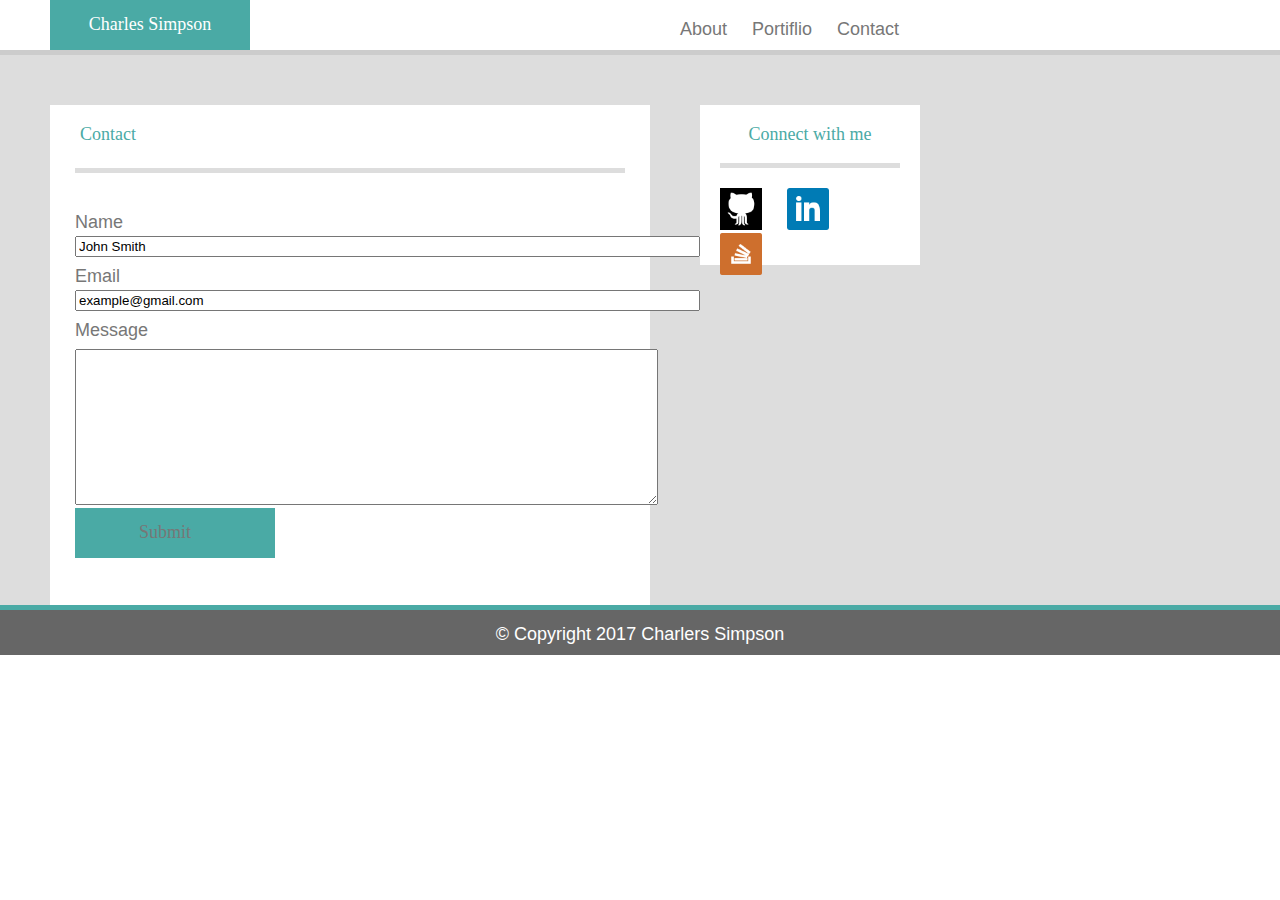
==== contact.html @ 6ff2c0f7 "1st draft" ====
<!-- Responsive Portfolio Part1 of 3rd homerwork -->
<!-- Copied and modified Basic Portfolio 2nd Home work assignment -->
<!-- Charles Simpson @kc0nug -->

<!DOCTYPE html>
<html lang="en-us">

<head>
  <meta charset="UTF-8">
  <meta name="viewport" content="width=device-width, initial-scale=1.0">
  <title>Charles Simpson - Contact</title>

  <link rel="stylesheet" href="./assets/css/reset.css"> 

  <link rel="stylesheet" type="text/css" href="./assets/css/style.css">
</head>

<body>
  <div data-role = "top" data-position = "fixed">
    <div id = "header">
      <h1>Charles Simpson</h1> 
    </div>

    <div id = "nav">
      <a href="index.html">About </a>
      <a href="portfolio.html">Portiflio </a>
      <a href="contact.html">Contact</a>
    </div>
  </div> <!-- top -->

<div id = "main">
  <!-- Add a About Me bio box--> 
  <div id = "contact">
  <h2>Contact</h2>
    <div id = "contacttext">
      <div id = "contactbox">
      </div>
      <div id = "nametext">
        <p>Name</p>
      </div>
      <div id = "namebox">
       <input type="text" name="name" value="John Smith" size="75" >
      </div>
      <div id = "emailtext"
        <p>Email</p>
      </div>
      <div id="emailbox">
       <input type="text" name="email" value="example@gmail.com" size="75" >
      </div>
      <div id="messagetext">
        <p>Message</p>
      </div>
      <div id = "messagebox">
        <textarea name="message" rows="10" cols="70">
        </textarea>
      </div>
      <div id="submit"> 
        <a data-email="chucksimpson@kc.rr.com" href="mailto:chucksimpson@kc.rr.com">Submit</a>
      </div>
    </div>
  </div>

  <div id = "connect">
  <!-- add a connect with me box -->
    <h3>Connect with me</h3>
    <div id = "connectwithme">
      <a href="https://github.com/KC0NUG">
        <img src="./assets/images/github.png" alt="GitHub" style="width:42px;height:42px;border:0;">
      </a>
      <a href="https://www.linkedin.com/in/chuck-simpson-78604a5a/">
        <img src="./assets/images/linkedin.png" alt=  "linkedin" style="width:42px;height:42px;border:0;">
      </a>
      <a href="https://stackexchange.com/users/11026163/chuck-simpson">
        <img src="./assets/images/stackoverflow.png" alt=  "stackoverflow" style="width:42px;height:42px;border:0;">
      </a>
    </div>
  </div>
  
  <div id = "footer2">
© Copyright 2017 Charlers Simpson
  </div>

</body>

</html>
---- assets/css/style.css ----
* {
  box-sizing: border-box;  
}

body {

  font-family: "Arial", "Helvetica Neue", Helvetica, sans-serif; 
  font-size: 18px;
  /*width: 960px;*/
  width: 100%;
  background: #ffffff;
  color: #777777;
}

h1 {
  color: #ffffff;
}



a:link {
  text-decoration: none; 
  margin-right: 20px;
  color: #777777;
}

a:active{
  color: red;
}

a:visited{
  color: #777777;
}

#top {
}

#header {
  float: left;
  font-family: 'Georgia', Times, Times New Roman, serif;
  width: 200px;
  height: 50px;
  margin-left: 50px; 
  padding: 15px;
  text-align: center;
  background: #4aaaa5;
}

#nav {
  float: left;
  text-align: left;
  margin-left: 410px;
  width: 300px;
  height: 50px;  
  padding: 20px;   
}

#main{
  clear:left;
  float: left;
  border-top: thick solid #cccccc;
  /*width: 1100px;*/
  width:100%;
  height: 600px;  
  background: #dddddd;  
}

h2{
  text-align: left;
  margin-top: 20px;
  margin-left: 30px;
  font-family: 'Georgia', Times, Times New Roman, serif;
  color: #4aaaa5;
}


#aboutme{
  clear: left;
  float: left;
  width: 600px;
  height: 500px;
  margin-left: 50px;
  margin-top: 50px;
  background: #ffffff;
 }

#aboutmetext{
  float: top;
  margin-top: 25px;
  margin-left: 25px;
  width: 550px;
  height: 400px;
  background: #ffffff;
}

#aboutmebox{
  border-style: solid;    
  border-top: thick solid #dddddd;
  margin-top: 20px;
  padding: 20px;
}

#text1{
  font-family: "Arial", "Helvetica Neue", Helvetica, sans-serif;
}

ul {
    list-style-type: none;
    margin-left: 0;
    padding: 0;
}

#aboutmepic{
  float:left;
  margin-left: 20px;
  margin-right: 20px;
}

#portfolio{
  clear: left;
  float: left;
  width: 600px;
  height: 500px;
  margin-left: 50px;
  margin-top: 50px;
  background: #ffffff;
}

#portfoliobox{
  border-style: solid;    
  border-top: thick solid #dddddd;
  margin-top: 20px;
  padding: 20px;
}

#portfoliotext{
  float: top;
  margin-top: 25px;
  margin-left:25px;
  width: 550px;
  height: 400px;
  background: #ffffff;
}

#contact{
  clear: left;
  float: left;
  width: 600px;
  height: 500px;
  margin-left: 50px;
  margin-top: 50px;
  background: #ffffff;
}

#mars{
  clear: left;
  float: left;
  margin-top: 10px;
  margin-left: 45px;
}

#satern{
  float: left;
  margin-top: 10px;
  margin-left: 45px;
}

#jocoares{
  clear: left;
  float: left;
  margin-top: 10px;
  margin-left: 45px;
}

#JOCOECS{  
  float: left;
  margin-top: 10px;
  margin-left: 45px;
}

#contactbox{
  border-style: solid;    
  border-top: thick solid #dddddd;
  margin-top: 20px;
  padding: 20px;
}

#contacttext{
  float: top;
  margin-top: 25px;
  margin-left:25px;
  width: 550px;
  height: 400px;
  background: #ffffff;  
}


img {
  display: inline-block;
}

h3{
  text-align: center;
  margin-top: 20px;
  font-family: 'Georgia', Times, Times New Roman, serif;
  color: #4aaaa5;
}

#connect{
  float: left;
  height: 160px;
  width: 220px;
  margin-left: 50px;
  margin-top:50px;
  background: #ffffff;
}

#connectwithme{
  border-style: solid;
  border-top: thick solid #dddddd;  
  margin-top: 20px;
  margin-left: 20px;
  margin-right: 20px;
  padding-top: 20px;
}

#namebox{
  margin-top: 5px;
}

#emailtext{
  margin-top: 10px;
}

#emailbox{
  margin-top: 5px;
}

#messagetext{
  margin-top: 10px;
}

#messagebox{
  margin-top: 5px;
  margin-top: 10px;
}

#submit{
  float: top;
  font-family: 'Georgia', Times, Times New Roman, serif;
  width: 200px;
  height: 50px;
  padding: 15px;
  text-align: center;
  background: #4aaaa5;
  color: #ffffff;
}

#footer{
  clear: left;
  box-sizing: border-box;
  border-top: 3px;
  border-color: #4aaaa5;  
  width: 100%;
  height: 50px;
  text-align: center;
  background: #666666;
  padding: 15px;
  color: #ffffff;
}

#footer2{
  clear: left;
  box-sizing: border-box;
  border-top: 3px;
  border-color: #4aaaa5;  
  width:100%;
  height: 50px;
  text-align: center;
  background: #666666;
  padding: 15px;
  color: #ffffff;
  border-top: 5px solid #4aaaa5;
}


/*Media queires*/

@media only screen and (max-width: 980px) {
    body {
        background-color: lightblue;        
    }
    #nav{
     margin-left: 100px;    
    }
  }

@media only screen and (max-width: 768px) {
    body {
        background-color: red;
    }
  #nav{
    margin-left: 100px;
  } 

  #portfolio{
  width: 90%;
  height: 500px;
  margin-left: 5%;
  margin-top: 5%;
  }
}


@media only screen and (max-width: 640px) {
  body {
        background-color: yellow;
  }

  #header {
    clear: top;
    clear: left;
    float: top;
    width: 100%;
    text-align: center;
    margin-left: 0%;
    margin-right: 0%;
  }

  #nav {
    float: top;
    text-align: center;
    width: 100%; 
    margin-left: 0%;
    margin-right: 0%;
  }


  #portfolio{
    clear: left;
    float: left;
    width: 100%;
    height: 900px;
    margin-left: 5px;
    margin-top: 5px;
    background: #ffffff;
  }

  #portfoliobox{
    border-style: solid;    
    border-top: thick solid #dddddd;
    margin-top: 20px;
    padding: 20px;
  }

  #portfoliotext{
    float: top;
    margin-top: 5%;
    margin-left:5%;
    width: 90%;
    height: 400px;
    background: #ffffff;
  }


  #mars{
    clear: top;
    float: top;
    margin-top: 5px;
    margin-left: 5px;
  }

  #satern{
    float: top;
    margin-top: 5px;
    margin-left: 5px;
  }

  #jocoares{
    float: top;
    margin-top: 5px;
    margin-left: 5px;
  }

  #JOCOECS{
    float: top;
    margin-top: 5px;
    margin-left: 5px;
  }   
}
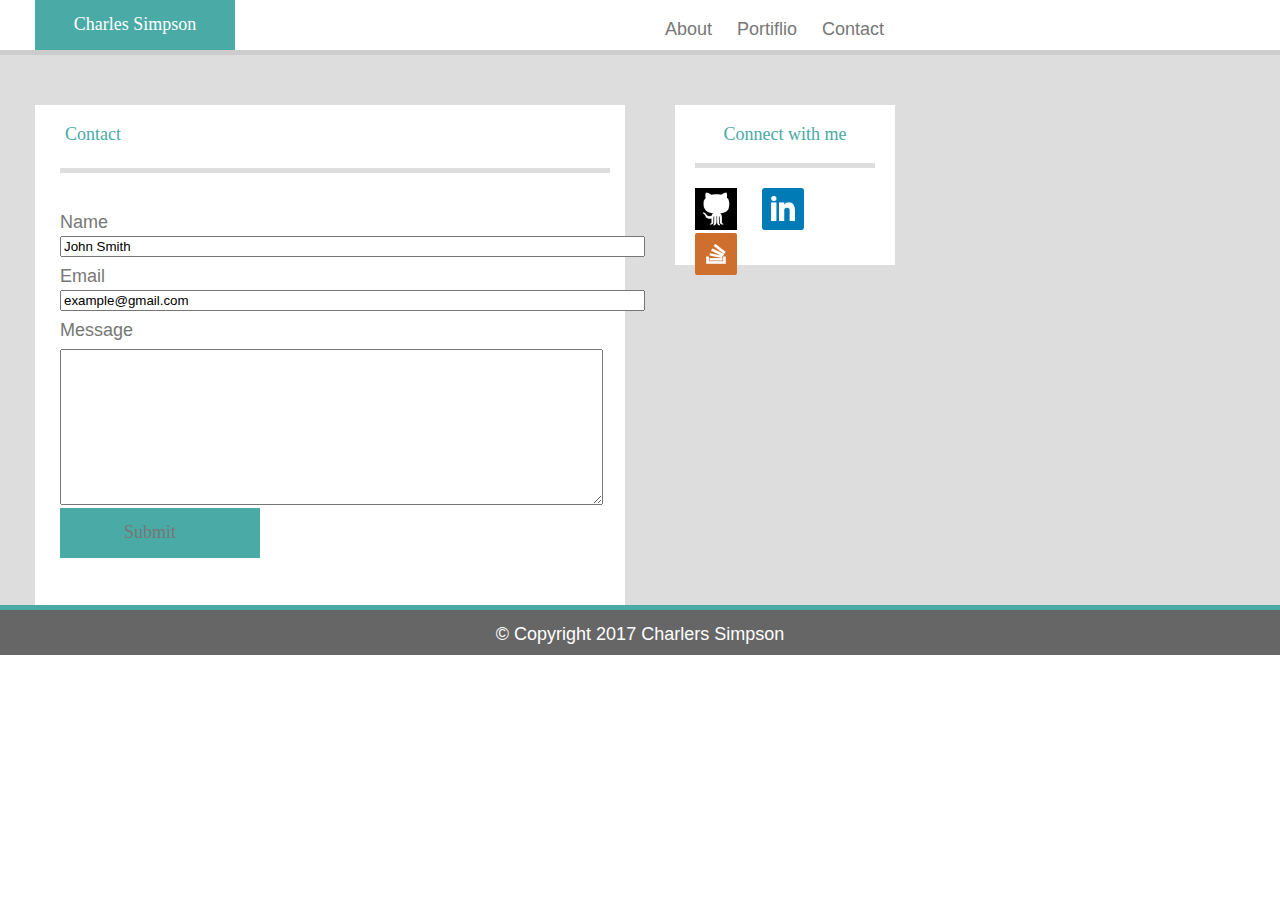
==== commit bef786ba: "final changes" ====
--- a/contact.html
+++ b/contact.html
@@ -13,6 +13,7 @@
   <link rel="stylesheet" href="./assets/css/reset.css"> 
 
   <link rel="stylesheet" type="text/css" href="./assets/css/style.css">
+  
 </head>
 
 <body>
@@ -25,7 +26,7 @@
       <a href="index.html">About </a>
       <a href="portfolio.html">Portiflio </a>
       <a href="contact.html">Contact</a>
-    </div>
+    </div> <!-- nav -->
   </div> <!-- top -->
 
 <div id = "main">
@@ -39,19 +40,19 @@
         <p>Name</p>
       </div>
       <div id = "namebox">
-       <input type="text" name="name" value="John Smith" size="75" >
+       <input type="text" name="name" value="John Smith" size="70" >
       </div>
       <div id = "emailtext"
         <p>Email</p>
       </div>
       <div id="emailbox">
-       <input type="text" name="email" value="example@gmail.com" size="75" >
+       <input type="text" name="email" value="example@gmail.com" size="70" >
       </div>
       <div id="messagetext">
         <p>Message</p>
       </div>
       <div id = "messagebox">
-        <textarea name="message" rows="10" cols="70">
+        <textarea name="message" rows="10" cols="65">
         </textarea>
       </div>
       <div id="submit"> 
--- a/assets/css/style.css
+++ b/assets/css/style.css
@@ -1,6 +1,7 @@
 * {
   box-sizing: border-box;  
 }
+
 
 body {
 
@@ -12,10 +13,10 @@
   color: #777777;
 }
 
+
 h1 {
   color: #ffffff;
 }
-
 
 
 a:link {
@@ -24,36 +25,38 @@
   color: #777777;
 }
 
+
 a:active{
   color: red;
 }
 
+
 a:visited{
   color: #777777;
 }
 
-#top {
-}
 
 #header {
   float: left;
   font-family: 'Georgia', Times, Times New Roman, serif;
   width: 200px;
   height: 50px;
-  margin-left: 50px; 
+  margin-left: 35px; 
   padding: 15px;
   text-align: center;
   background: #4aaaa5;
 }
 
+
 #nav {
   float: left;
-  text-align: left;
+  text-align: right;
   margin-left: 410px;
-  width: 300px;
+  /*width: 300px;*/
   height: 50px;  
   padding: 20px;   
 }
+
 
 #main{
   clear:left;
@@ -65,6 +68,7 @@
   background: #dddddd;  
 }
 
+
 h2{
   text-align: left;
   margin-top: 20px;
@@ -77,12 +81,13 @@
 #aboutme{
   clear: left;
   float: left;
-  width: 600px;
+  width: 590px;
   height: 500px;
-  margin-left: 50px;
+  margin-left: 35px;
   margin-top: 50px;
   background: #ffffff;
  }
+
 
 #aboutmetext{
   float: top;
@@ -93,6 +98,7 @@
   background: #ffffff;
 }
 
+
 #aboutmebox{
   border-style: solid;    
   border-top: thick solid #dddddd;
@@ -100,9 +106,11 @@
   padding: 20px;
 }
 
+
 #text1{
   font-family: "Arial", "Helvetica Neue", Helvetica, sans-serif;
 }
+
 
 ul {
     list-style-type: none;
@@ -110,21 +118,24 @@
     padding: 0;
 }
 
+
 #aboutmepic{
   float:left;
   margin-left: 20px;
   margin-right: 20px;
 }
 
+
 #portfolio{
   clear: left;
   float: left;
-  width: 600px;
+  width: 590px;
   height: 500px;
-  margin-left: 50px;
+  margin-left: 35px;
   margin-top: 50px;
   background: #ffffff;
 }
+
 
 #portfoliobox{
   border-style: solid;    
@@ -132,6 +143,7 @@
   margin-top: 20px;
   padding: 20px;
 }
+
 
 #portfoliotext{
   float: top;
@@ -142,16 +154,18 @@
   background: #ffffff;
 }
 
+
 #contact{
   clear: left;
   float: left;
-  width: 600px;
+  width: 590px;
   height: 500px;
-  margin-left: 50px;
+  margin-left: 35px;
   margin-top: 50px;
   background: #ffffff;
 }
 
+
 #mars{
   clear: left;
   float: left;
@@ -159,12 +173,14 @@
   margin-left: 45px;
 }
 
+
 #satern{
   float: left;
   margin-top: 10px;
   margin-left: 45px;
 }
 
+
 #jocoares{
   clear: left;
   float: left;
@@ -172,11 +188,13 @@
   margin-left: 45px;
 }
 
+
 #JOCOECS{  
   float: left;
   margin-top: 10px;
   margin-left: 45px;
 }
+
 
 #contactbox{
   border-style: solid;    
@@ -184,6 +202,7 @@
   margin-top: 20px;
   padding: 20px;
 }
+
 
 #contacttext{
   float: top;
@@ -199,12 +218,14 @@
   display: inline-block;
 }
 
+
 h3{
   text-align: center;
   margin-top: 20px;
   font-family: 'Georgia', Times, Times New Roman, serif;
   color: #4aaaa5;
 }
+
 
 #connect{
   float: left;
@@ -215,6 +236,7 @@
   background: #ffffff;
 }
 
+
 #connectwithme{
   border-style: solid;
   border-top: thick solid #dddddd;  
@@ -224,26 +246,32 @@
   padding-top: 20px;
 }
 
+
 #namebox{
   margin-top: 5px;
 }
 
+
 #emailtext{
   margin-top: 10px;
 }
+
 
 #emailbox{
   margin-top: 5px;
 }
 
+
 #messagetext{
   margin-top: 10px;
 }
+
 
 #messagebox{
   margin-top: 5px;
   margin-top: 10px;
 }
+
 
 #submit{
   float: top;
@@ -256,6 +284,7 @@
   color: #ffffff;
 }
 
+
 #footer{
   clear: left;
   box-sizing: border-box;
@@ -268,6 +297,7 @@
   padding: 15px;
   color: #ffffff;
 }
+
 
 #footer2{
   clear: left;
@@ -284,107 +314,181 @@
 }
 
 
+
 /*Media queires*/
 
 @media only screen and (max-width: 980px) {
     body {
-        background-color: lightblue;        
+        background-color: #dddddd;       
     }
     #nav{
-     margin-left: 100px;    
-    }
-  }
+      margin-left: 100px;    
+    }
+
+ 
+    #connect{
+      /*float: left;*/
+      width: 590px;
+      margin-left: 35px;
+    }
+  } /* end @media 980 */
+  
+
 
 @media only screen and (max-width: 768px) {
     body {
-        background-color: red;
-    }
-  #nav{
-    margin-left: 100px;
-  } 
-
-  #portfolio{
-  width: 90%;
-  height: 500px;
-  margin-left: 5%;
-  margin-top: 5%;
-  }
-}
+       
+       background-color: #dddddd; 
+    }
+    #nav{
+      margin-left: 100px;
+    } 
+  
+    #aboutme{
+      width: 90%;
+      margin-left: 5%;
+    }
+
+    #portfolio{
+      width: 90%;
+      height: 500px;
+      margin-left: 5%;
+      margin-top: 5%;
+    }
+
+    #contact{
+      width: 90%;
+      margin-top: 5%;
+      margin-left: 5%; 
+    }
+
+
+    #connect{
+      float: left;
+      width: 90%;
+      margin-left: 5%;
+    }
+  } /* end @media 768 */
+
 
 
 @media only screen and (max-width: 640px) {
   body {
-        background-color: yellow;
-  }
-
-  #header {
-    clear: top;
-    clear: left;
-    float: top;
-    width: 100%;
-    text-align: center;
-    margin-left: 0%;
-    margin-right: 0%;
-  }
-
-  #nav {
-    float: top;
-    text-align: center;
-    width: 100%; 
-    margin-left: 0%;
-    margin-right: 0%;
-  }
-
-
-  #portfolio{
-    clear: left;
-    float: left;
-    width: 100%;
-    height: 900px;
-    margin-left: 5px;
-    margin-top: 5px;
-    background: #ffffff;
-  }
-
-  #portfoliobox{
-    border-style: solid;    
-    border-top: thick solid #dddddd;
-    margin-top: 20px;
-    padding: 20px;
-  }
-
-  #portfoliotext{
-    float: top;
-    margin-top: 5%;
-    margin-left:5%;
-    width: 90%;
-    height: 400px;
-    background: #ffffff;
-  }
-
-
-  #mars{
+       background-color: #dddddd; 
+    }
+
+    #header {
+      clear: top;
+      clear: left;
+      float: top;
+      width: 100%;
+      text-align: center;
+      margin-left: 0%;
+      margin-right: 0%;
+    }
+
+    #nav {
+      float: top;
+      text-align: center;
+      width: 100%; 
+      margin-left: 0%;
+      margin-right: 0%;
+    }
+
+
+    #portfolio{
+      clear: left;
+      clear: top;
+      float: top;
+      height: 900px;
+      margin-left: 5%;
+      margin-top: 2%;    
+    }
+
+    #protfoliobox{
+      float: top;
+    }
+
+    #portfoliotext{
+      float: top;
+      margin-top: 5%;
+      margin-left:5%;
+      width: 90%;
+      height: 400px;
+      background: #ffffff;
+    }
+
+
+    #mars{
+      float: top;
+      margin-top: 5px;
+      margin-left: 25%;
+    }
+
+    #satern{
+      float: top;
+      margin-top: 5px;
+      margin-left: 25%;
+    }
+
+    #jocoares{
+      float: top;
+      margin-top: 5px;
+      margin-left: 25%;
+    }
+
+    #JOCOECS{
+      float: top;
+      margin-top: 5px;
+      margin-left: 25%;
+    }   
+
+  #text1{
+    float:top;
+  }
+
+  #aboutme{
     clear: top;
     float: top;
-    margin-top: 5px;
-    margin-left: 5px;
-  }
-
-  #satern{
+    margin-top: 2%;
+    margin-left: 5%;
+  }
+
+  #contact{
+    margin-top: 2%;
+    margin-left: 5%; 
+    width: 90%;
+  }
+
+  #contacttext{
+    width: 90%;
+  }
+
+  #connect{
+    float: left;
+    margin-left: 5%;
+  }
+
+  #aboutmetext{
     float: top;
-    margin-top: 5px;
-    margin-left: 5px;
-  }
-
-  #jocoares{
-    float: top;
-    margin-top: 5px;
-    margin-left: 5px;
-  }
-
-  #JOCOECS{
-    float: top;
-    margin-top: 5px;
-    margin-left: 5px;
-  }   
-}+    margin-left: 5%;
+    width: 90%;
+  }
+
+  #aboutmebox{
+    float:top;  
+    margin-left: 5%;  
+    height: 420px;
+    margin-bottom: 15px;
+  }
+
+  #aboutme{
+    height: 550px;
+  }
+
+  #aboutmepic{
+    float:top;
+    width: 95%;
+    margin-left: 5%;
+  }
+} /* end @media 640 */